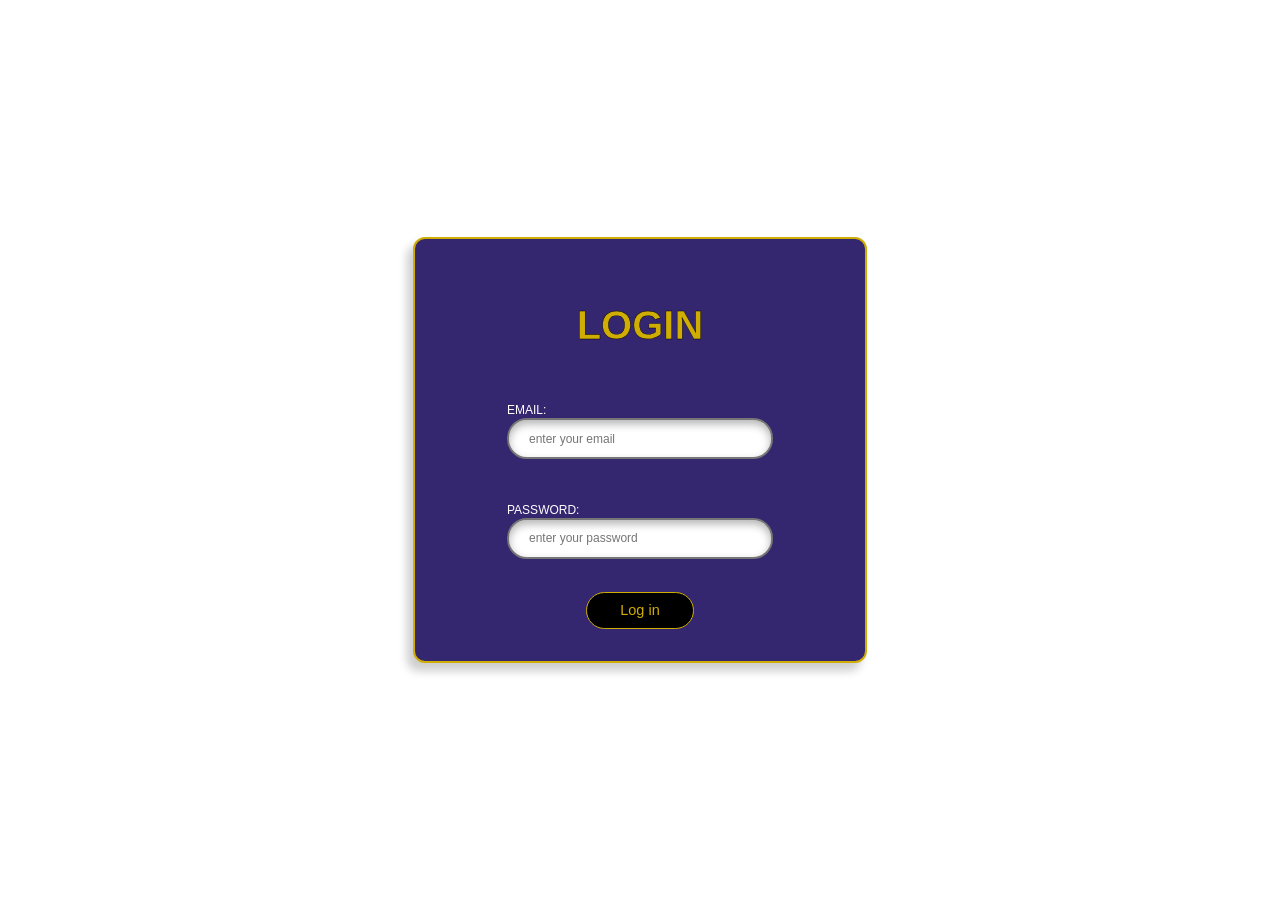
==== index.html @ 1a3f1334 "Add files via upload" ====
<!DOCTYPE html>
<html>
  <head>
    <title>Login Page</title>
    <link rel="stylesheet" href="style.css">
    <meta name="viewport" content="width=device-width,initial-scale=1.0">
  </head>
  <body>
    <main>
      <header>
        <h1>LOGIN</h1>
      </header>
      <section>
        <label for="email">EMAIL:</label><br />
        <input type="email" id="inemail" placeholder="enter your email">
      </section>
      <section>
        <label for="password">PASSWORD:</label><br />
        <input type="password" id="inemail" placeholder="enter your password">
      </section>
      <input type="submit" value="Log in" id="submit">
    </main>
  </body>
</html>
---- style.css ----
body{
    margin: 0;
    height: 100dvh;
    display: flex;
    justify-content: center;
    align-items: center;
    background-image: url('images/mountain background.jpg');
    background-size: cover;
    background-position: center;
    font-family: 'Gill Sans', 'Trebuchet MS', 'Lucida Sans Unicode', 'Lucida Grande', 'Lucida Sans', Arial, sans-serif;
}
main{
    background-color:  #34276f;
    height: 422px;
    width: 50vw;
    max-width: 370px;
    min-width: 267px;
    padding: 0 40px;
    display: flex;
    flex-direction: column;
    justify-content: space-around;
    align-items: center;
    border-style: solid;
    border-color: #cfad03;
    border-width: 2.5px;
    border-radius: 12px;
    box-shadow: -6px 8px 10px rgba(0, 0, 0, 0.2);
}
h1{
    font-size: 2.5em;
    margin-top: 44px;
    margin-bottom: 11px;
    color: #cfad03;
    -webkit-text-stroke: 0.4px;
    -webkit-text-stroke-color: black;
}
label{
    color: white;
    font-size: 12px;
}
input{
    height: 35px;
    width: 222px;
    font-size: 12px;
    padding-left: 20px;
    padding-right: 20px;
    border-style: solid;
    border-radius: 20px;
    box-shadow: inset 0 4px 8px rgba(0, 0, 0, 0.3);
}
#submit{
    height: 37px;
    width: 108px;
    font-family: 'Gill Sans', 'Gill Sans MT', Calibri, 'Trebuchet MS', sans-serif;
    font-size: 14.5px;
    background-color: black;
    color: #cfad03;
    border-width: 1.99px;
    border-color: #cfad03;
    margin-top: -8px;
    margin-bottom: 12px;
    box-shadow: none;
    transition: all 0.15s;
}
#submit:hover{
    background-color: #cfad03;
    color: black;
}
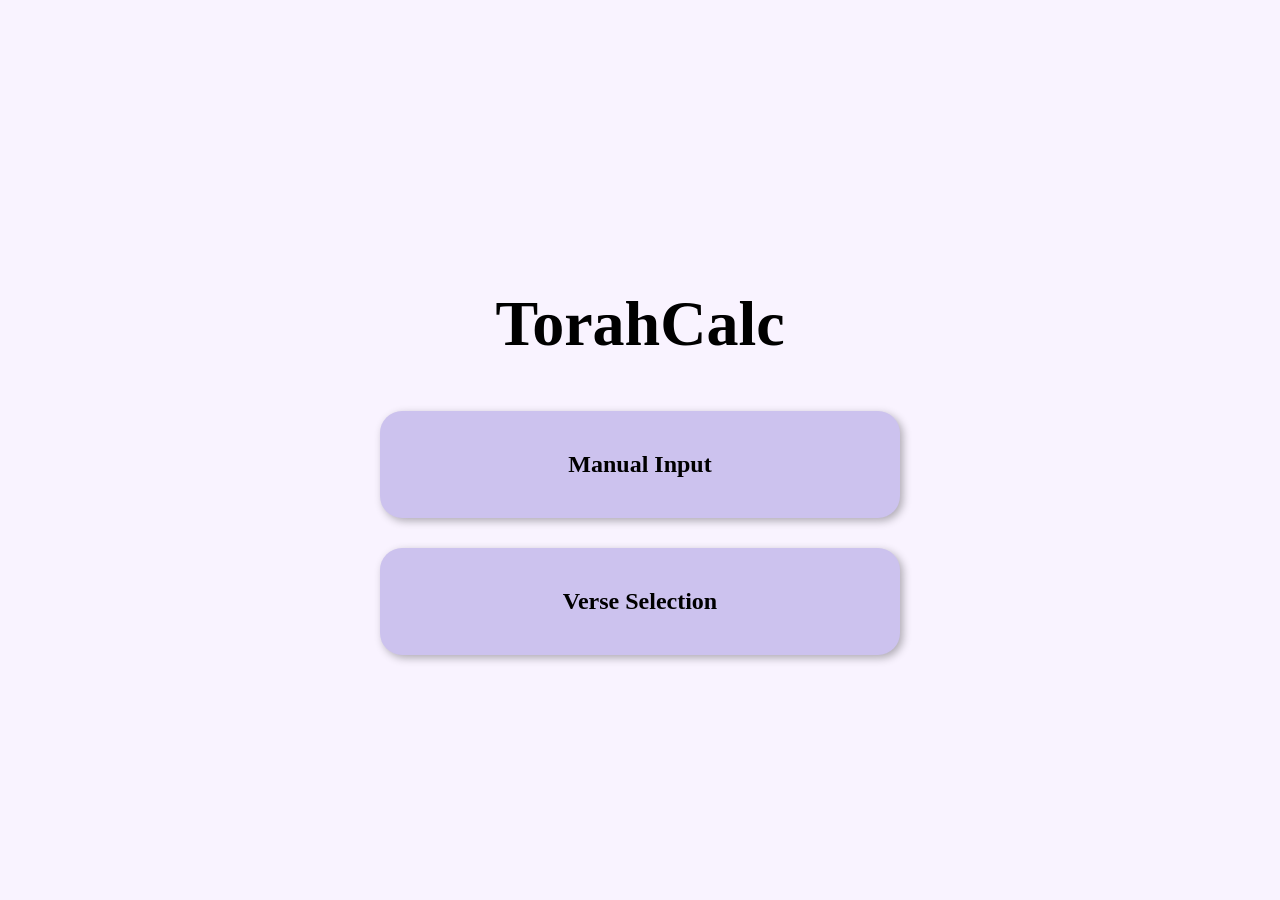
==== commit c70b84f6: "Add files via upload" ====
--- a/index.html
+++ b/index.html
@@ -1,24 +1,96 @@
-<!DOCTYPE html>
-<html>
-  <head>
-    <title>Login Page</title>
-    <link rel="stylesheet" href="style.css">
-    <meta name="viewport" content="width=device-width,initial-scale=1.0">
-  </head>
-  <body>
-    <main>
-      <header>
-        <h1>LOGIN</h1>
-      </header>
-      <section>
-        <label for="email">EMAIL:</label><br />
-        <input type="email" id="inemail" placeholder="enter your email">
-      </section>
-      <section>
-        <label for="password">PASSWORD:</label><br />
-        <input type="password" id="inemail" placeholder="enter your password">
-      </section>
-      <input type="submit" value="Log in" id="submit">
-    </main>
-  </body>
-</html>+<!DOCTYPE html>
+<html lang="en">
+<head>
+  <meta charset="UTF-8">
+  <meta name="viewport" content="width=device-width, initial-scale=1.0">
+  <title>TorahCalc</title>
+  <link rel="stylesheet" href="style.css">
+  <style>
+    body {
+      height: 100dvh;
+      width: 100%;
+      margin: 0;
+      font-family: "Times New Roman", serif;
+      background-color: #f9f3ff;
+      display: flex;
+      justify-content: center;
+      align-items: center;
+      flex-direction: column;
+      padding: 16px;
+      box-sizing: border-box;
+    }
+
+    h1 {
+      font-size: 64px;
+      margin-bottom: 50px;
+      text-align: center;
+      cursor: default;
+    }
+
+    .option-wrapper {
+      display: flex;
+      flex-direction: column; /* stack vertically */
+      gap: 30px;
+      justify-content: center;
+      align-items: center; /* center horizontally */
+      width: 100%;
+      max-width: 400px; /* container width */
+    }
+
+    .option {
+  display: flex;            /* make it a flex container */
+  justify-content: center;  /* horizontal centering */
+  align-items: center;      /* vertical centering */
+  background-color: #ccc2ee;
+  border-radius: 22px;
+  padding: 40px 60px;
+  font-size: 24px;
+  font-weight: bold;
+  cursor: pointer;
+  text-decoration: none;
+  color: black;
+  box-shadow: 3px 3px 8px rgba(0,0,0,0.3);
+  transition: transform 0.15s ease, background 0.2s ease;
+  width: 100%;
+  text-align: center;       /* fallback */
+}
+
+
+    .option:hover {
+      background-color: #b8a5e8;
+      transform: scale(1.05);
+    }
+
+    @media (max-width: 600px) {
+      h1 {
+        font-size: 48px;
+        margin-bottom: 30px;
+      }
+
+      .option {
+        padding: 30px 40px;
+        font-size: 20px;
+      }
+    }
+
+    @media (max-width: 400px) {
+      h1 {
+        font-size: 36px;
+        margin-bottom: 20px;
+      }
+
+      .option {
+        padding: 25px 30px;
+        font-size: 18px;
+      }
+    }
+  </style>
+</head>
+<body>
+  <h1>TorahCalc</h1>
+  <div class="option-wrapper">
+    <a href="manual.html" class="option">Manual Input</a>
+    <a href="verse.html" class="option">Verse Selection</a>
+  </div>
+</body>
+</html>
--- a/style.css
+++ b/style.css
@@ -1,68 +1,230 @@
-body{
-    margin: 0;
-    height: 100dvh;
-    display: flex;
-    justify-content: center;
-    align-items: center;
-    background-image: url('images/mountain background.jpg');
-    background-size: cover;
-    background-position: center;
-    font-family: 'Gill Sans', 'Trebuchet MS', 'Lucida Sans Unicode', 'Lucida Grande', 'Lucida Sans', Arial, sans-serif;
-}
-main{
-    background-color:  #34276f;
-    height: 422px;
-    width: 50vw;
-    max-width: 370px;
-    min-width: 267px;
-    padding: 0 40px;
-    display: flex;
-    flex-direction: column;
-    justify-content: space-around;
-    align-items: center;
-    border-style: solid;
-    border-color: #cfad03;
-    border-width: 2.5px;
-    border-radius: 12px;
-    box-shadow: -6px 8px 10px rgba(0, 0, 0, 0.2);
-}
-h1{
-    font-size: 2.5em;
-    margin-top: 44px;
-    margin-bottom: 11px;
-    color: #cfad03;
-    -webkit-text-stroke: 0.4px;
-    -webkit-text-stroke-color: black;
-}
-label{
-    color: white;
-    font-size: 12px;
-}
-input{
-    height: 35px;
-    width: 222px;
-    font-size: 12px;
-    padding-left: 20px;
-    padding-right: 20px;
-    border-style: solid;
-    border-radius: 20px;
-    box-shadow: inset 0 4px 8px rgba(0, 0, 0, 0.3);
-}
-#submit{
-    height: 37px;
-    width: 108px;
-    font-family: 'Gill Sans', 'Gill Sans MT', Calibri, 'Trebuchet MS', sans-serif;
-    font-size: 14.5px;
-    background-color: black;
-    color: #cfad03;
-    border-width: 1.99px;
-    border-color: #cfad03;
-    margin-top: -8px;
-    margin-bottom: 12px;
-    box-shadow: none;
-    transition: all 0.15s;
-}
-#submit:hover{
-    background-color: #cfad03;
-    color: black;
-}
+/* ====== GLOBAL STYLES ====== */
+body {
+    height: 100dvh;
+    width: 100%;
+    display: flex;
+    flex-direction: column;
+    justify-content: flex-start;
+    align-items: center;
+    margin: 6px;
+    margin-top: 0;
+    font-family: "Times New Roman", serif;
+    background-color: #f9f3ff;
+    box-sizing: border-box;
+}
+
+/* ====== HOME CONTAINER ====== */
+div#home {
+    height: 100dvh;
+    display: flex;
+    flex-direction: column;
+    justify-content: center;
+    align-items: center;
+    padding: 16px;
+}
+
+/* ====== TITLES ====== */
+h1 {
+    font-size: 56px;
+    cursor: pointer;
+    text-align: center;
+    word-break: break-word;
+}
+
+h2 {
+    font-size: 40px;
+    cursor: pointer;
+    text-align: center;
+}
+
+/* ====== FORM ====== */
+form {
+    display: flex;
+    justify-content: center;
+    align-items: center;
+    margin-bottom: 140px;
+    flex-wrap: wrap;
+    gap: 10px;
+    width: 100%;
+    max-width: 600px;
+}
+
+/* ====== INPUTS ====== */
+input#verse {
+    font-size: 16px;
+    padding: 16px;
+    border-radius: 22px;
+    width: min(72vw, 525px);
+    padding-right: 62px;
+    border: 1px solid #ccc;
+    box-sizing: border-box;
+}
+
+input#submit {
+    border-radius: 22px;
+    font-size: 16px;
+    padding: 16px 24px;
+    background-color: #ccc2ee;
+    border: none;
+    cursor: pointer;
+    transition: background 0.2s ease, transform 0.1s ease;
+}
+
+input#submit:hover {
+    background-color: #b8a5e8;
+    transform: scale(1.05);
+}
+
+/* ====== TABLE CONTAINER ====== */
+.table-container {
+    width: 95%;
+    max-width: 1200px;
+    overflow-x: auto; /* scroll only if needed */
+    margin-bottom: 20px;
+}
+
+/* ====== TABLE ====== */
+table {
+    width: 100%;
+    border-collapse: collapse;
+    font-size: 16px;
+    box-shadow: 3px 3px 3px rgba(0, 0, 0, 0.4);
+    background: linear-gradient(to bottom, #f0e4fa 0%, #f9f3ff 50%, #f0e4fa 100%);
+    min-width: 800px; /* ensures table doesn’t shrink too much on larger screens */
+}
+
+th, td {
+    border: 1.5px solid black;
+    text-align: center;
+    word-wrap: break-word;
+    padding: 12px 18px; /* more padding */
+    font-size: 16px; /* bigger font */
+}
+
+th {
+    background-color: #ccc2ee;
+    font-size: 17px;
+}
+
+/* ====== BUTTON & LINK ====== */
+div a {
+    display: flex;
+    justify-content: flex-end;
+    width: 100%;
+    max-width: 1200px;
+    padding-right: 20px;
+}
+
+button#calcano {
+    border-radius: 22px;
+    font-size: 16px;
+    padding: 14px 22px;
+    background-color: #ccc2ee;
+    border: none;
+    box-shadow: 3px 3px 3px rgba(0, 0, 0, 0.4);
+    cursor: pointer;
+    transition: background 0.2s ease, transform 0.1s ease;
+}
+
+button#calcano:hover {
+    background-color: #b8a5e8;
+    transform: scale(1.05);
+}
+
+/* ====== RESPONSIVE DESIGN ====== */
+
+/* For tablets and small laptops */
+@media (max-width: 900px) {
+    h1 {
+        font-size: 44px;
+    }
+
+    h2 {
+        font-size: 24px;
+    }
+
+    input#verse {
+        width: 80vw;
+        font-size: 15px;
+        padding: 14px;
+    }
+
+    input#submit {
+        padding: 12px 18px;
+        font-size: 15px;
+    }
+
+    form {
+        margin-bottom: 100px;
+    }
+
+    table, th, td {
+        font-size: 15px;
+        padding: 10px 14px;
+    }
+}
+
+/* For phones (portrait) */
+@media (max-width: 600px) {
+    h1 {
+        font-size: 36px;
+    }
+
+    h2 {
+        font-size: 22px;
+    }
+
+    input#verse {
+        width: 85vw;
+        padding: 12px;
+        font-size: 14px;
+    }
+
+    input#submit {
+        padding: 10px 16px;
+        font-size: 14px;
+        margin-left: 0;
+    }
+
+    table, th, td {
+        font-size: 14px;
+        padding: 8px 12px;
+    }
+
+    div a {
+        justify-content: center;
+        margin-left: 0;
+        padding: 0;
+    }
+
+    button#calcano {
+        font-size: 14px;
+        padding: 10px 14px;
+    }
+}
+
+/* For very small screens (320px–400px) */
+@media (max-width: 400px) {
+    h1 {
+        font-size: 28px;
+    }
+
+    input#verse {
+        width: 90vw;
+        padding: 10px;
+        font-size: 13px;
+    }
+
+    table {
+        font-size: 13px;
+    }
+
+    th, td {
+        padding: 6px 10px;
+    }
+
+    button#calcano {
+        font-size: 12px;
+        padding: 8px 12px;
+    }
+}
